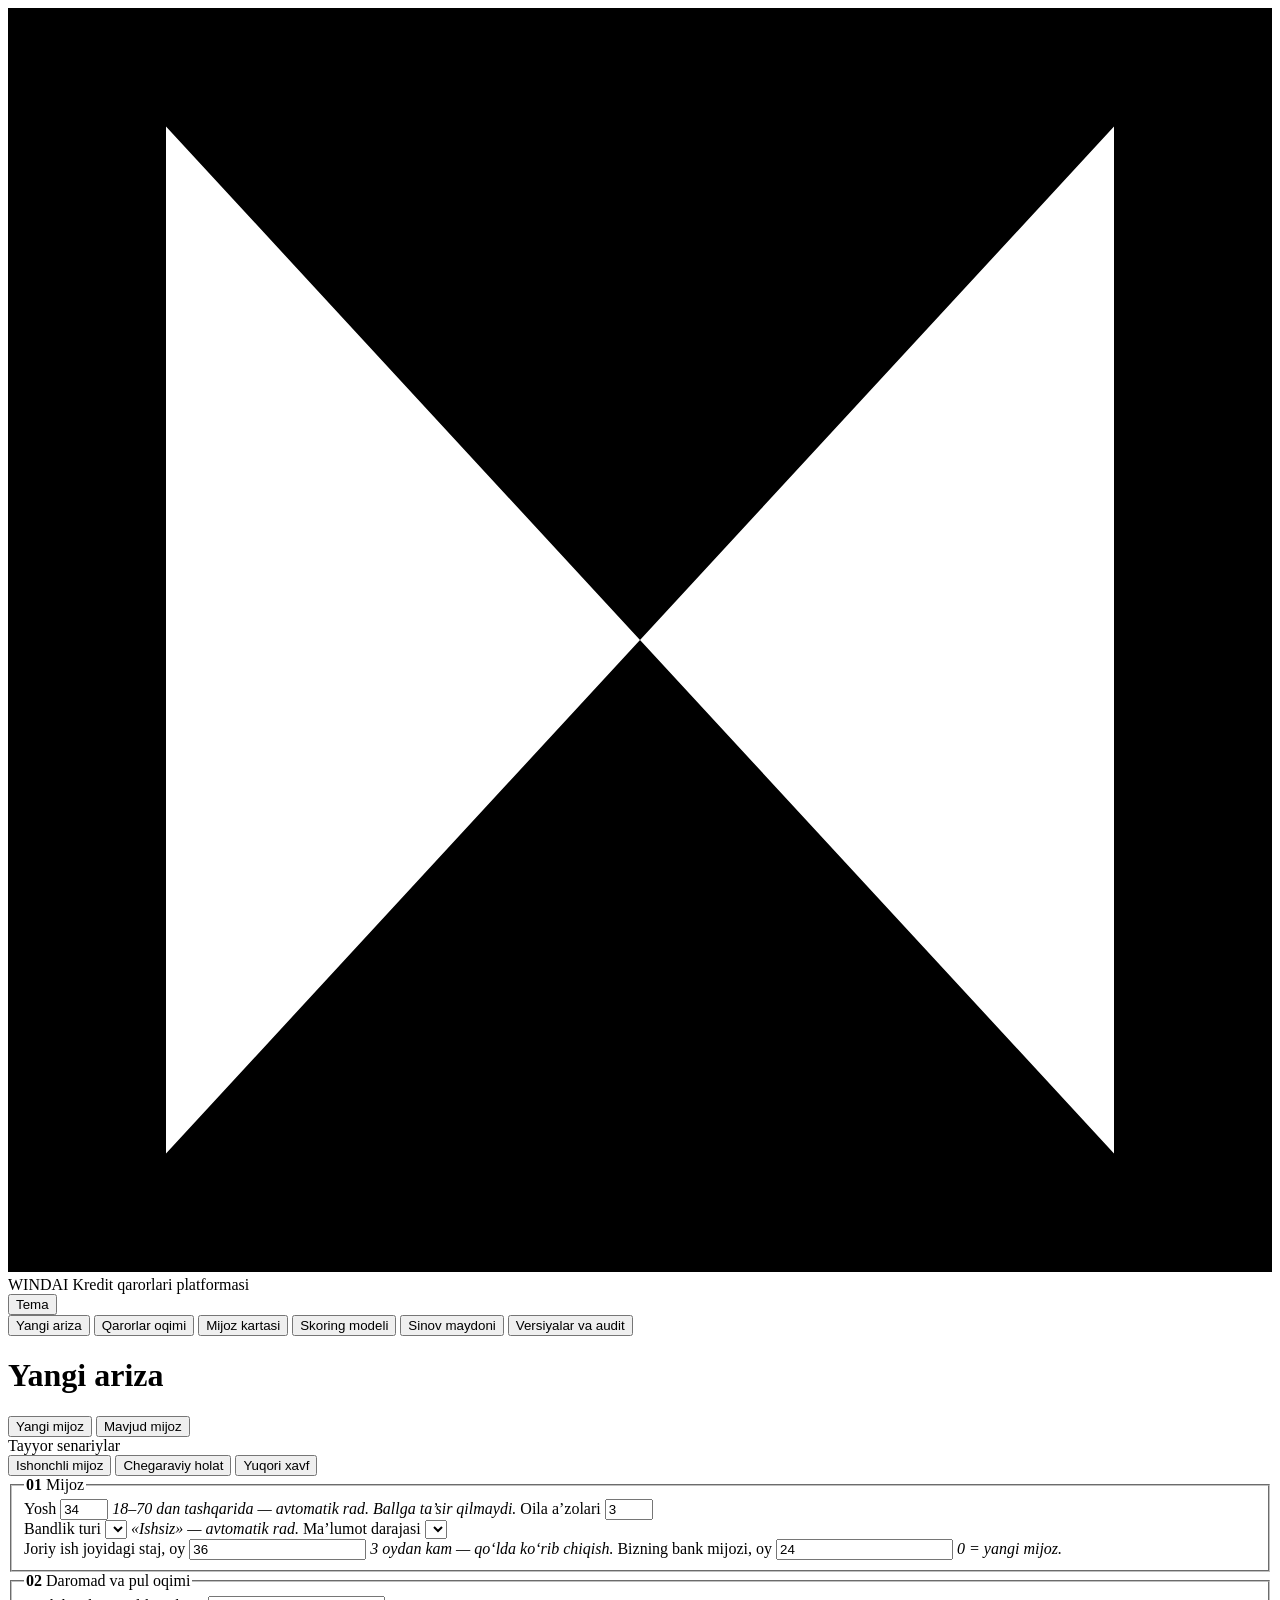
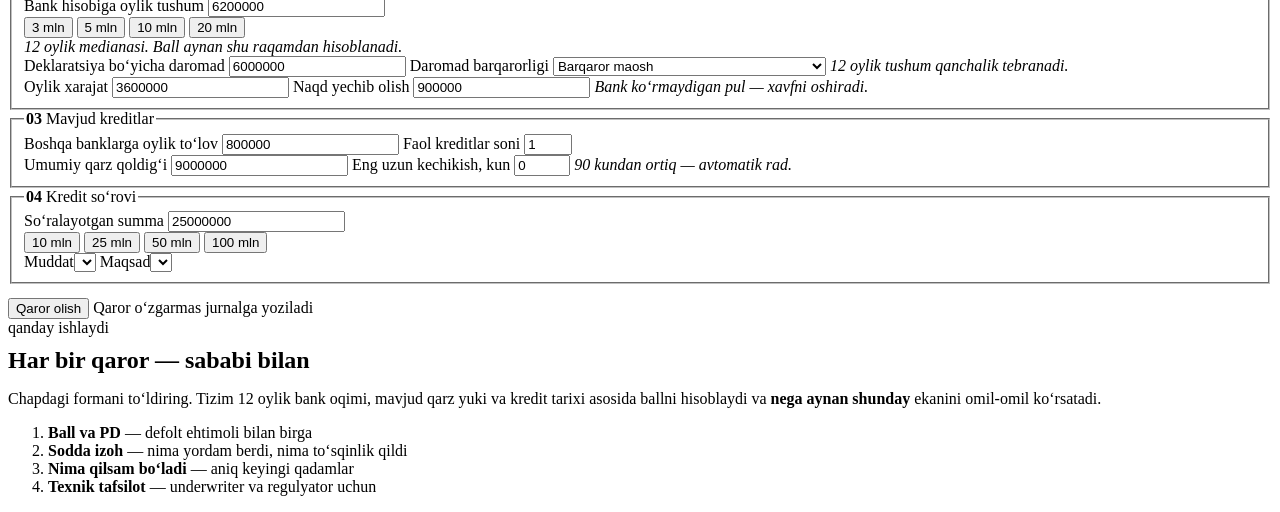
==== web/index.html @ 21daf564 "WINDAI — tushuntiriladigan kredit skoring va limit dvigateli (CBU Hackathon 2026, A2) - Skorkarta: W" ====
<!doctype html>
<html lang="uz">
<head>
<meta charset="utf-8">
<meta name="viewport" content="width=device-width, initial-scale=1">
<title>WINDAI — Tushuntiriladigan kredit skoring va limit dvigateli</title>
<link rel="icon" type="image/svg+xml" href="/static/logo.svg">
<link rel="stylesheet" href="/static/styles.css">
<script>
  /* Temani CSS dan OLDIN qo'yamiz: aks holda qorong'i temada sahifa bir lahza
     oq chaqnab ketadi (initTheme() body oxirida ishlaydi). */
  (function () {
    try {
      var t = localStorage.getItem('theme');
      var dark = t ? t === 'dark' : matchMedia('(prefers-color-scheme: dark)').matches;
      if (dark) document.documentElement.classList.add('dark');
    } catch (e) {}
  })();
</script>
</head>
<body>

<!-- ==================================================== KIRISH EKRANI -->
<div id="login-gate" hidden>
  <div class="gate-box">
    <div class="gate-brand">
      <svg class="mark mark-lg" viewBox="0 0 32 32" role="img" aria-label="WINDAI">
        <mask id="gm"><rect width="32" height="32" fill="#fff"/>
          <path d="M4 3 L16 16 L4 29 Z M28 3 L16 16 L28 29 Z" fill="#000"/></mask>
        <rect width="32" height="32" fill="var(--accent)" mask="url(#gm)"/>
      </svg>
      <div>
        <div class="gate-name">WINDAI</div>
        <div class="gate-sub">Tushuntiriladigan kredit skoring va limit dvigateli</div>
      </div>
    </div>

    <form class="gate-form" id="login-form" autocomplete="off">
      <div class="label" style="margin-bottom:14px">Tizimga kirish</div>
      <label class="field"><span>Login</span>
        <input id="lg-login" autocomplete="username" required></label>
      <label class="field"><span>Parol</span>
        <input id="lg-parol" type="password" autocomplete="current-password" required></label>
      <div id="lg-error" hidden></div>
      <button class="btn" type="submit" style="width:100%">Kirish</button>
    </form>

    <div class="gate-demo">
      <div class="demo-strip">Demo rejim — parollar ataylab ochiq ko‘rsatilgan</div>
      <div class="label" style="margin:12px 0 8px">Rolni tanlab ko‘ring</div>
      <div id="lg-accounts" class="demo-grid"></div>
    </div>
  </div>
</div>

<!-- ============================================================ SHAPKA -->
<header class="top">
  <div class="top-in">
    <div class="brand">
      <svg class="mark" viewBox="0 0 32 32" role="img" aria-label="WINDAI">
        <mask id="m"><rect width="32" height="32" fill="#fff"/>
          <path d="M4 3 L16 16 L4 29 Z M28 3 L16 16 L28 29 Z" fill="#000"/></mask>
        <rect width="32" height="32" fill="var(--accent)" mask="url(#m)"/>
      </svg>
      <span class="brand-name">WINDAI</span>
      <span class="brand-sub">Kredit qarorlari platformasi</span>
    </div>

    <div class="top-chips" id="top-chips"></div>

    <div class="top-user">
      <div class="who" id="who" hidden>
        <span class="avatar" id="who-avatar"></span>
        <span class="who-txt">
          <b id="who-ism"></b>
          <em id="who-rol"></em>
        </span>
      </div>
      <button class="btn ghost mini" id="theme"
        aria-label="Yorug‘/qorong‘i temani almashtirish">Tema</button>
      <button class="btn ghost mini" id="logout" hidden>Chiqish</button>
    </div>
  </div>
</header>

<!-- ======================================================= NAVIGATSIYA -->
<div class="navbar">
  <nav class="tabs" role="tablist" aria-label="Bo‘limlar">
    <button role="tab" data-tab="ariza"       data-perm="ariza:yuborish">Yangi ariza</button>
    <button role="tab" data-tab="underwriter" data-perm="qarorlar:korish">Qarorlar oqimi</button>
    <button role="tab" data-tab="mijoz"       data-perm="mijoz:korish">Mijoz kartasi</button>
    <span class="nav-sep" aria-hidden="true"></span>
    <button role="tab" data-tab="skorkarta"   data-perm="skorkarta:korish">Skoring modeli</button>
    <button role="tab" data-tab="whatif"      data-perm="simulyatsiya">Sinov maydoni</button>
    <button role="tab" data-tab="versiya"     data-perm="skorkarta:korish">Versiyalar va audit</button>
  </nav>
</div>

<main class="shell">
  <div class="page-head">
    <h1 id="page-title">Yangi ariza</h1>
    <p id="page-sub" class="dim"></p>
  </div>
  <p id="live-status" role="status" class="sr"></p>

  <!-- ============================================================ ARIZA -->
  <section id="tab-ariza">
    <div class="split">
      <form class="card" id="form-ariza" autocomplete="off">
        <div class="modes" role="radiogroup" aria-label="Ariza turi">
          <button type="button" class="mode" data-mode="yangi" aria-checked="true"
            role="radio">Yangi mijoz</button>
          <button type="button" class="mode" data-mode="mavjud" aria-checked="false"
            role="radio">Mavjud mijoz</button>
        </div>

        <!-- mavjud mijoz rejimi -->
        <div id="mode-mavjud" hidden>
          <label class="field"><span>Mijozni tanlang</span>
            <select id="f-applicant"></select></label>
          <div id="mavjud-karta"></div>
        </div>

        <!-- yangi mijoz rejimi -->
        <div id="mode-yangi">
          <div class="presets">
            <span class="label">Tayyor senariylar</span>
            <div class="preset-row">
              <button type="button" class="preset ok"  data-preset="ideal">Ishonchli mijoz</button>
              <button type="button" class="preset mid" data-preset="chegaraviy">Chegaraviy holat</button>
              <button type="button" class="preset no"  data-preset="yuqori_xavf">Yuqori xavf</button>
            </div>
          </div>

          <fieldset class="grp">
            <legend><b>01</b> Mijoz</legend>
            <div class="grid g2">
              <label class="field"><span>Yosh</span>
                <input id="f-yosh" type="number" value="34" min="16" max="90">
                <em class="hint">18–70 dan tashqarida — avtomatik rad. Ballga ta’sir qilmaydi.</em></label>
              <label class="field"><span>Oila a’zolari</span>
                <input id="f-oila" type="number" value="3" min="1" max="15"></label>
            </div>
            <div class="grid g2">
              <label class="field"><span>Bandlik turi</span>
                <select id="f-bandlik"></select>
                <em class="hint">«Ishsiz» — avtomatik rad.</em></label>
              <label class="field"><span>Ma’lumot darajasi</span>
                <select id="f-talim"></select></label>
            </div>
            <div class="grid g2">
              <label class="field"><span>Joriy ish joyidagi staj, oy</span>
                <input id="f-staj" type="number" value="36" min="0">
                <em class="hint">3 oydan kam — qo‘lda ko‘rib chiqish.</em></label>
              <label class="field"><span>Bizning bank mijozi, oy</span>
                <input id="f-tarix" type="number" value="24" min="0">
                <em class="hint">0 = yangi mijoz.</em></label>
            </div>
          </fieldset>

          <fieldset class="grp">
            <legend><b>02</b> Daromad va pul oqimi</legend>
            <label class="field wide"><span>Bank hisobiga oylik tushum</span>
              <input id="f-kirim" class="money big" inputmode="numeric" type="text" value="6200000">
              <div class="quick" data-target="#f-kirim">
                <button type="button" data-v="3000000">3 mln</button>
                <button type="button" data-v="5000000">5 mln</button>
                <button type="button" data-v="10000000">10 mln</button>
                <button type="button" data-v="20000000">20 mln</button>
              </div>
              <em class="hint">12 oylik medianasi. Ball aynan shu raqamdan hisoblanadi.</em></label>
            <div class="grid g2">
              <label class="field"><span>Deklaratsiya bo‘yicha daromad</span>
                <input id="f-dekl" class="money" inputmode="numeric" type="text" value="6000000">
                <em class="hint" id="hint-gap"></em></label>
              <label class="field"><span>Daromad barqarorligi</span>
                <select id="f-cv">
                  <option value="barqaror">Barqaror maosh</option>
                  <option value="ozgaruvchan">Biroz o‘zgaruvchan</option>
                  <option value="kuchli">Kuchli o‘zgaruvchan (mavsumiy, tadbirkor)</option>
                </select>
                <em class="hint">12 oylik tushum qanchalik tebranadi.</em></label>
            </div>
            <div class="grid g2">
              <label class="field"><span>Oylik xarajat</span>
                <input id="f-chiqim" class="money" inputmode="numeric" type="text" value="3600000"></label>
              <label class="field"><span>Naqd yechib olish</span>
                <input id="f-naqd" class="money" inputmode="numeric" type="text" value="900000">
                <em class="hint">Bank ko‘rmaydigan pul — xavfni oshiradi.</em></label>
            </div>
          </fieldset>

          <fieldset class="grp">
            <legend><b>03</b> Mavjud kreditlar</legend>
            <div class="grid g2">
              <label class="field"><span>Boshqa banklarga oylik to‘lov</span>
                <input id="f-yuk" class="money" inputmode="numeric" type="text" value="800000"></label>
              <label class="field"><span>Faol kreditlar soni</span>
                <input id="f-nloan" type="number" value="1" min="0" max="10"></label>
            </div>
            <div class="grid g2">
              <label class="field"><span>Umumiy qarz qoldig‘i</span>
                <input id="f-qoldiq" class="money" inputmode="numeric" type="text" value="9000000"></label>
              <label class="field"><span>Eng uzun kechikish, kun</span>
                <input id="f-kechikish" type="number" value="0" min="0" max="365">
                <em class="hint">90 kundan ortiq — avtomatik rad.</em></label>
            </div>
          </fieldset>
        </div>

        <fieldset class="grp">
          <legend><b>04</b> Kredit so‘rovi</legend>
          <label class="field wide"><span>So‘ralayotgan summa</span>
            <input id="f-summa" class="money big" inputmode="numeric" type="text" value="25000000">
            <div class="quick" data-target="#f-summa">
              <button type="button" data-v="10000000">10 mln</button>
              <button type="button" data-v="25000000">25 mln</button>
              <button type="button" data-v="50000000">50 mln</button>
              <button type="button" data-v="100000000">100 mln</button>
            </div></label>
          <div class="grid g2">
            <label class="field"><span>Muddat</span><select id="f-muddat"></select></label>
            <label class="field"><span>Maqsad</span><select id="f-maqsad"></select></label>
          </div>
        </fieldset>

        <div class="live" id="live-panel"></div>

        <div class="row" style="margin-top:14px">
          <button class="btn" type="submit">Qaror olish</button>
          <span class="code faint">Qaror o‘zgarmas jurnalga yoziladi</span>
        </div>
      </form>

      <div id="ariza-natija">
        <div class="card intro">
          <div class="label">qanday ishlaydi</div>
          <h2 style="margin:10px 0 12px">Har bir qaror — sababi bilan</h2>
          <p class="data dim" style="margin-bottom:14px">Chapdagi formani to‘ldiring.
            Tizim 12 oylik bank oqimi, mavjud qarz yuki va kredit tarixi asosida
            ballni hisoblaydi va <b>nega aynan shunday</b> ekanini omil-omil ko‘rsatadi.</p>
          <ol class="steps-intro">
            <li><b>Ball va PD</b> — defolt ehtimoli bilan birga</li>
            <li><b>Sodda izoh</b> — nima yordam berdi, nima to‘sqinlik qildi</li>
            <li><b>Nima qilsam bo‘ladi</b> — aniq keyingi qadamlar</li>
            <li><b>Texnik tafsilot</b> — underwriter va regulyator uchun</li>
          </ol>
        </div>
      </div>
    </div>
  </section>

  <!-- ====================================================== UNDERWRITER -->
  <section id="tab-underwriter" hidden>
    <div class="grid g4" id="uw-kpi" style="margin-bottom:16px"></div>
    <div class="grid g2" id="uw-overview" style="margin-bottom:16px"></div>
    <div class="card" id="uw-portfel" style="margin-bottom:16px"></div>
    <div class="split-wide">
      <div class="card" style="padding:0">
        <div class="card-head" style="padding:14px 16px 10px;margin-bottom:0">
          <h3>Qarorlar oqimi</h3>
          <div class="row">
            <input id="uw-search" type="search" placeholder="Ariza ID"
              style="height:26px;width:120px" autocomplete="off"
              aria-label="Ariza ID bo‘yicha qidirish">
            <select id="uw-filter" style="height:26px;width:auto">
              <option value="">barchasi</option>
              <option value="MAQULLANDI">ma’qullangan</option>
              <option value="QOLDA_KORIB_CHIQISH">qo‘lda ko‘rib chiqish</option>
              <option value="RAD_ETILDI">rad etilgan</option>
            </select>
            <button class="btn ghost mini" id="uw-refresh">Yangilash</button>
          </div>
        </div>
        <div class="tw scroll-y"><table id="uw-table">
          <thead><tr><th>Ariza</th><th>Qaror</th><th class="r">Ball</th>
            <th class="r">PD</th><th class="r">Tavsiya</th><th>Xodim</th>
            <th>Sabab</th></tr></thead>
          <tbody><tr><td colspan="7" class="empty">yuklanmoqda…</td></tr></tbody>
        </table></div>
      </div>
      <div id="uw-detail" aria-live="polite"><div class="card"><div class="empty">
        Tafsilot uchun jadvaldan qatorni tanlang.</div></div></div>
    </div>
  </section>

  <!-- ==================================================== MIJOZ KARTASI -->
  <section id="tab-mijoz" hidden>
    <div class="card" style="margin-bottom:16px">
      <div class="row">
        <input id="mk-search" type="search" style="flex:1;min-width:180px"
          placeholder="Mijoz ID yoki ism bo‘yicha qidiring — masalan A000003"
          autocomplete="off" aria-label="Mijoz qidirish">
        <button class="btn ghost mini" id="mk-clear">Tozalash</button>
      </div>
      <div id="mk-results"></div>
    </div>
    <div id="mk-card"><div class="card"><div class="empty">
      Mijozni qidiring yoki qarorlar oqimidan «karta →» tugmasini bosing.</div></div></div>
  </section>

  <!-- ======================================================== SKORKARTA -->
  <section id="tab-skorkarta" hidden>
    <div class="grid g4" id="sc-kpi" style="margin-bottom:16px"></div>
    <div class="split-wide">
      <div class="card" style="padding:0">
        <div class="card-head" style="padding:14px 16px 10px;margin-bottom:0">
          <h3>Belgilar: IV va koeffitsientlar</h3>
          <span class="label">woe / iv binning</span></div>
        <div class="tw"><table id="sc-table">
          <thead><tr><th>Belgi</th><th class="r">IV</th><th>Kuch</th>
            <th class="r">β</th><th class="r">Binlar</th></tr></thead>
          <tbody></tbody></table></div>
      </div>
      <div id="sc-bins"><div class="card"><div class="empty">
        Bucket’larni ko‘rish uchun belgini tanlang.</div></div></div>
    </div>
  </section>

  <!-- =========================================================== WHATIF -->
  <section id="tab-whatif" hidden>
    <div class="split">
      <div class="card">
        <div class="card-head"><h3>Sinov maydoni</h3>
          <span class="label">saqlanmaydi</span></div>
        <p class="data dim" style="margin-bottom:14px">«Yangi ariza» ekranidagi
          qiymatlar bazaviy holat sifatida olinadi. Slayderni suring —
          ball, limit va omillar hissasi darhol qayta hisoblanadi.</p>
        <label class="field"><span>Oylik daromad: <b id="wi-inc-v" class="num"></b></span>
          <input id="wi-inc" type="range" autocomplete="off" min="20" max="300" value="100"></label>
        <label class="field"><span>So‘ralgan summa: <b id="wi-sum-v" class="num"></b></span>
          <input id="wi-sum" type="range" autocomplete="off" min="10" max="300" value="100"></label>
        <label class="field"><span>Mavjud oylik yuk: <b id="wi-yuk-v" class="num"></b></span>
          <input id="wi-yuk" type="range" autocomplete="off" min="0" max="200" value="100"></label>
        <label class="field"><span>Muddat</span>
          <select id="wi-muddat" autocomplete="off"></select></label>
        <div class="row"><button class="btn ghost" id="wi-reset">Bazaviy holat</button></div>
        <p class="code faint" style="margin-top:12px">Hisob forma maydonlaridan
          qurilgan profil bo‘yicha ketadi, shuning uchun bazaviy ball
          «Yangi ariza» natijasidan bir necha ballga farq qilishi mumkin.</p>
      </div>
      <div id="wi-natija" aria-live="polite"><div class="empty">
        Bazaviy holat hisoblanmoqda…</div></div>
    </div>
  </section>

  <!-- ========================================================== VERSIYA -->
  <section id="tab-versiya" hidden>
    <div class="split-wide">
      <div class="stack">
        <div class="card">
          <div class="card-head"><h3>Skorkarta versiyalari</h3>
            <span class="label">SCD Type 2 · valid_from / valid_to</span></div>
          <div class="tw"><table id="ver-table">
            <thead><tr><th>#</th><th>Versiya</th><th class="r">AUC CV</th>
              <th class="r">KS</th><th>valid_from</th><th>valid_to</th>
              <th>Holat</th></tr></thead><tbody></tbody></table></div>
        </div>
        <div class="card">
          <div class="card-head"><h3>Versiyalarni taqqoslash</h3>
            <span class="label">bitta ariza, ikki skorkarta</span></div>
          <div class="row" style="margin-bottom:12px">
            <input id="cmp-app" placeholder="AP002161" style="width:150px">
            <select id="cmp-a" style="width:auto"></select>
            <span class="dim">→</span>
            <select id="cmp-b" style="width:auto"></select>
            <button class="btn mini" id="cmp-run">Taqqoslash</button>
          </div>
          <div id="cmp-out"><div class="empty">Ariza ID va ikki versiyani tanlang.</div></div>
        </div>
      </div>
      <div class="stack">
        <div class="card" id="rt-card" data-perm="skorkarta:orgatish">
          <div class="card-head"><h3>Yangi versiya o‘rgatish</h3>
            <span class="label">retrain</span></div>
          <div class="g2 grid">
            <label class="field"><span>Versiya nomi</span><input id="rt-ver" value="v2"></label>
            <label class="field"><span>L2</span><input id="rt-l2" type="number" value="1" step="0.5" min="0"></label>
          </div>
          <label class="field"><span>Izoh</span><input id="rt-izoh" value="L2 pasaytirilgan"></label>
          <button class="btn" id="rt-run">O‘rgatish</button>
          <div id="rt-out" style="margin-top:12px"></div>
        </div>
        <div class="card">
          <div class="card-head"><h3>Qaror jurnali</h3>
            <span class="label">o‘zgarmas + hash zanjiri</span></div>
          <div id="jr-out"><div class="loading">yuklanmoqda…</div></div>
        </div>
      </div>
    </div>
  </section>
</main>

<div id="toast" hidden></div>
<script src="/static/app.js"></script>
</body>
</html>
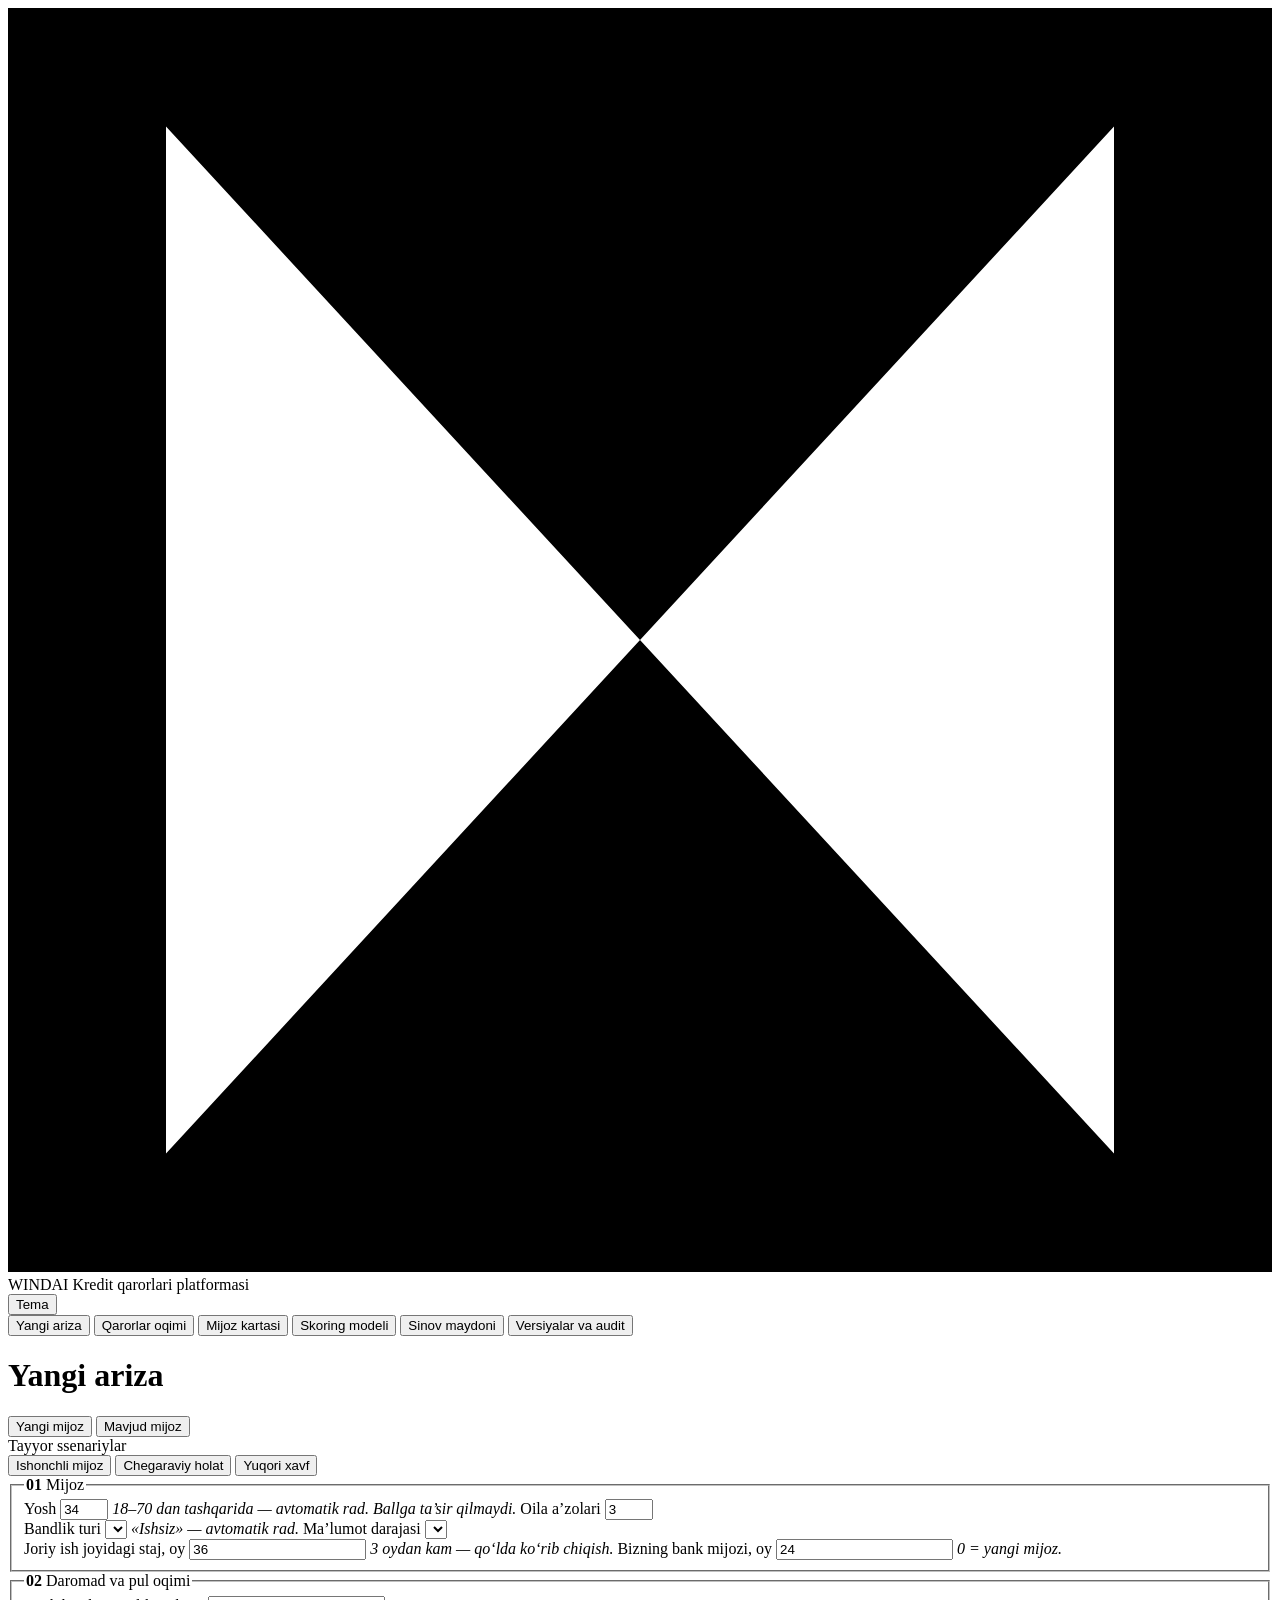
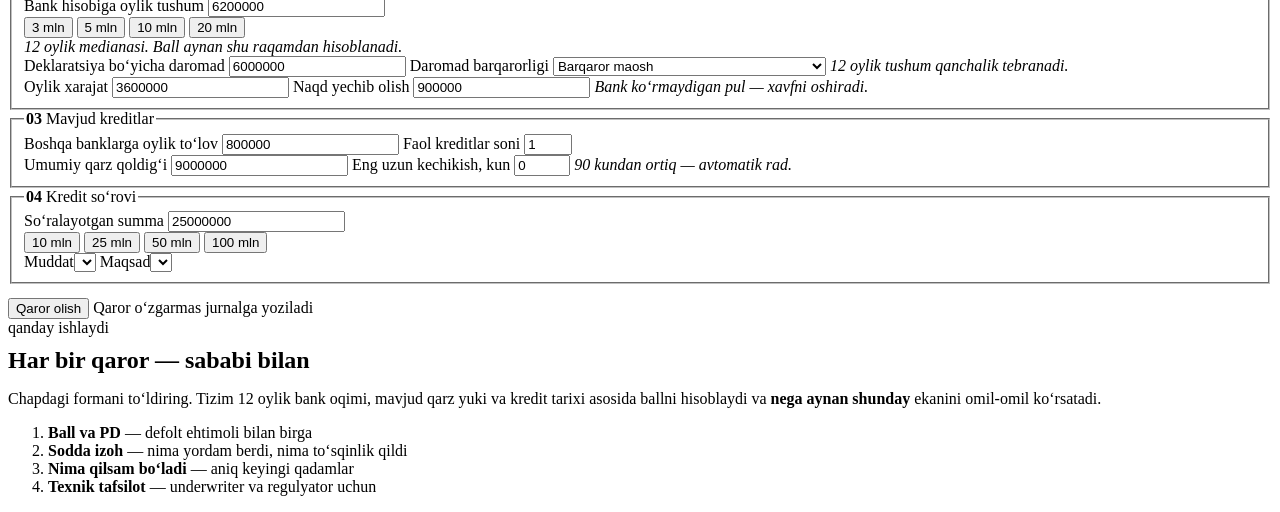
==== commit 13d093f5: "Taqdimot slaydlari + audit qoldiqlari (yorliqlar, imlo, empty-state) Co-Authored-By: Claude Fable 5 " ====
--- a/web/index.html
+++ b/web/index.html
@@ -124,7 +124,7 @@
         <!-- yangi mijoz rejimi -->
         <div id="mode-yangi">
           <div class="presets">
-            <span class="label">Tayyor senariylar</span>
+            <span class="label">Tayyor ssenariylar</span>
             <div class="preset-row">
               <button type="button" class="preset ok"  data-preset="ideal">Ishonchli mijoz</button>
               <button type="button" class="preset mid" data-preset="chegaraviy">Chegaraviy holat</button>
@@ -296,7 +296,7 @@
       <div id="mk-results"></div>
     </div>
     <div id="mk-card"><div class="card"><div class="empty">
-      Mijozni qidiring yoki qarorlar oqimidan «karta →» tugmasini bosing.</div></div></div>
+      Mijozni qidiring yoki qarorlar oqimidagi arizadan «Mijoz kartasi →» havolasini bosing.</div></div></div>
   </section>
 
   <!-- ======================================================== SKORKARTA -->
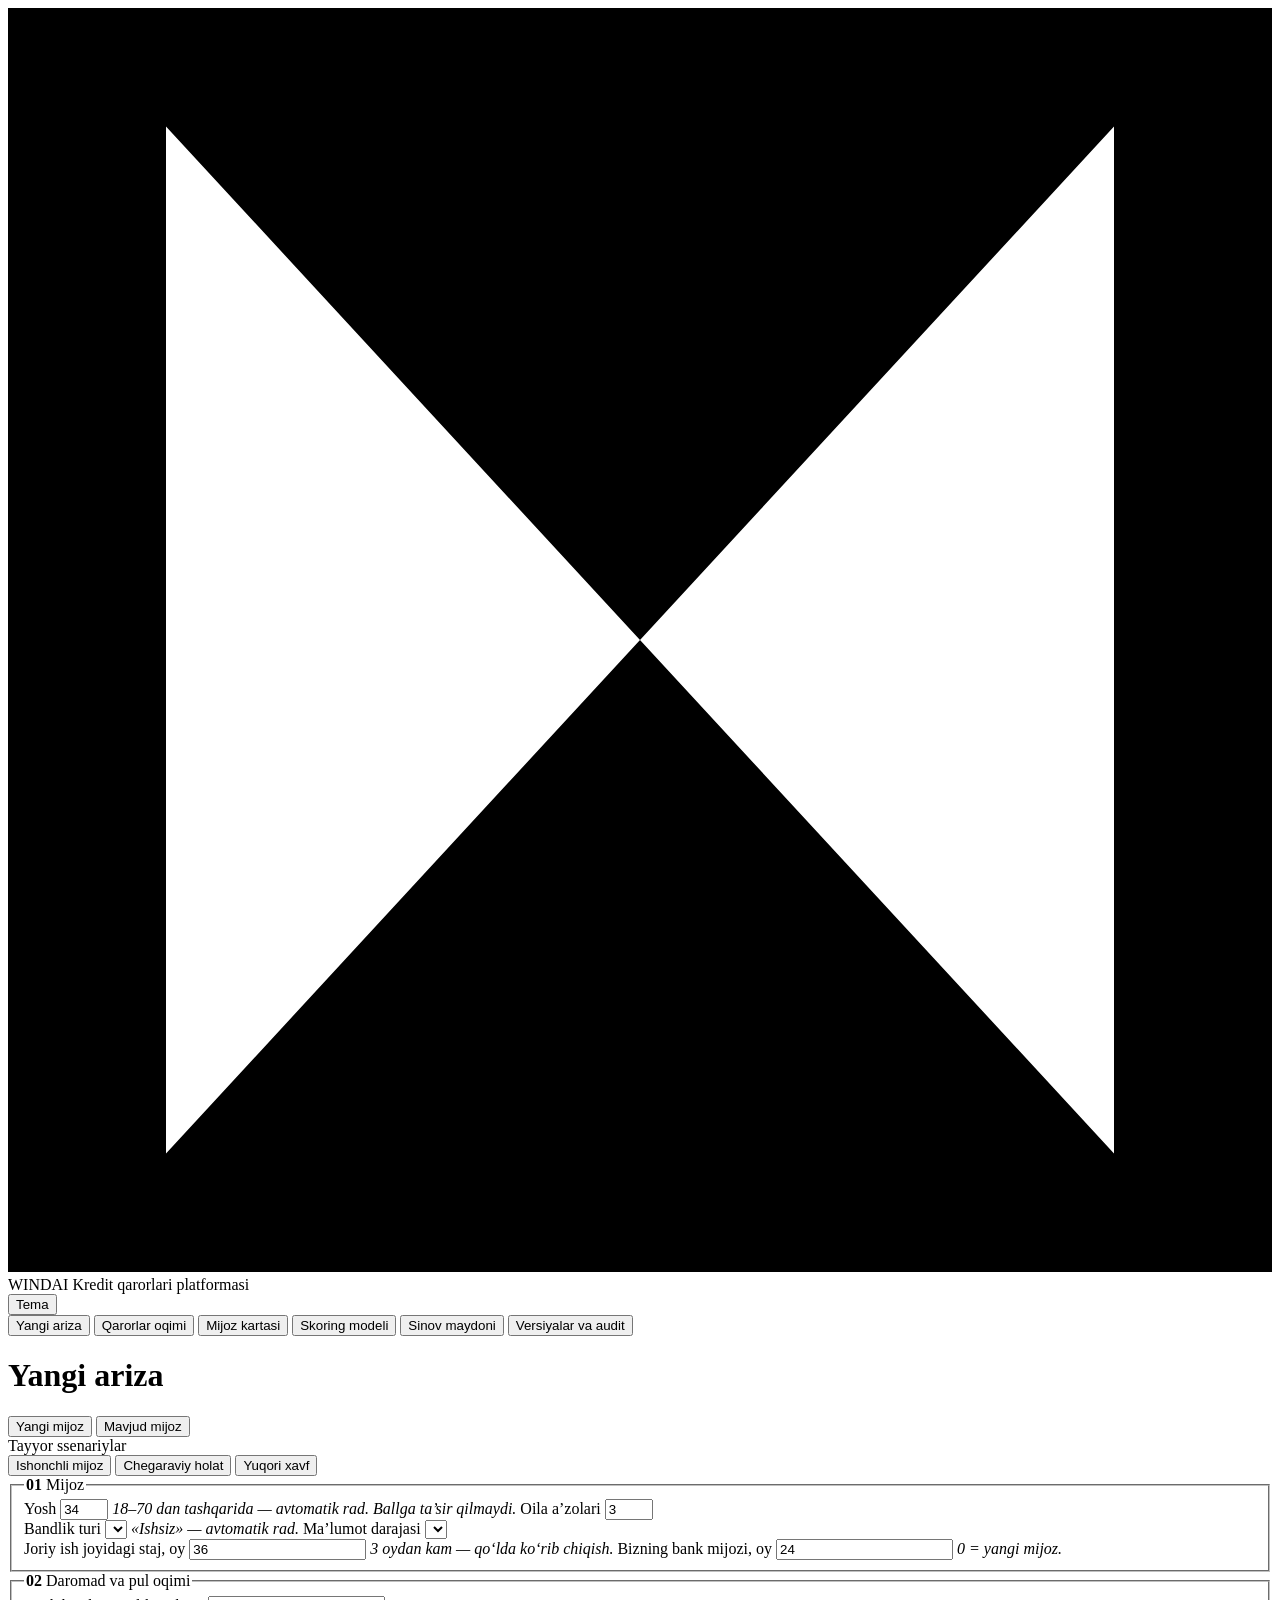
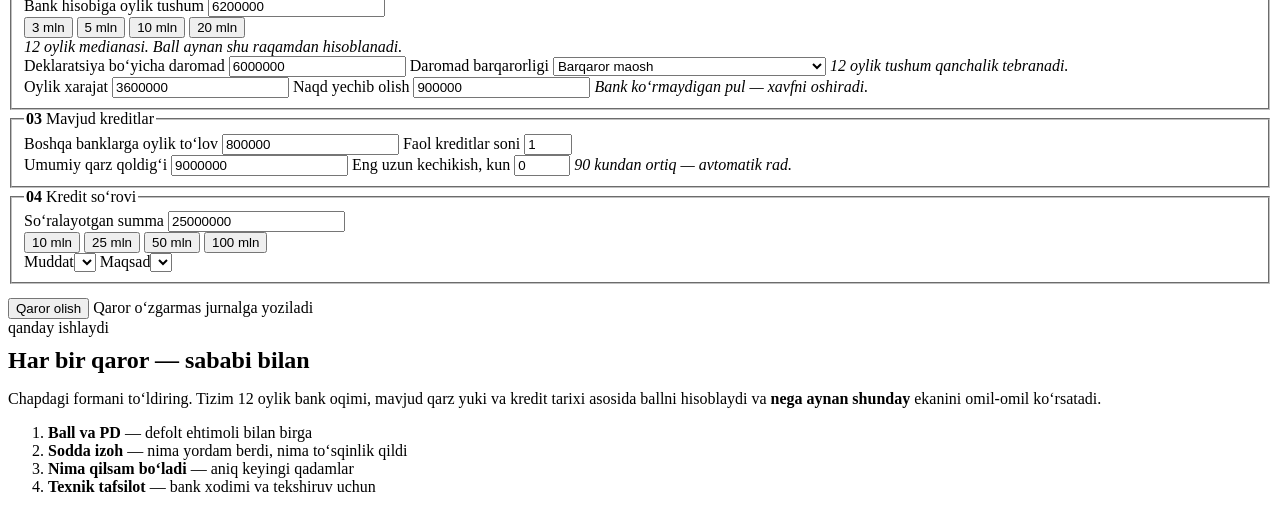
==== commit ad463a4f: "Omillar hissasi inson tilida; UI dan 'regulyator' olib tashlandi - har omil qatorida guruh o'lchov b" ====
--- a/web/index.html
+++ b/web/index.html
@@ -11,7 +11,8 @@
      oq chaqnab ketadi (initTheme() body oxirida ishlaydi). */
   (function () {
     try {
-      var t = localStorage.getItem('theme');
+      var q = new URLSearchParams(location.search).get('tema');
+      var t = q || localStorage.getItem('theme');   // ?tema=light|dark — demo/skrinshot
       var dark = t ? t === 'dark' : matchMedia('(prefers-color-scheme: dark)').matches;
       if (dark) document.documentElement.classList.add('dark');
     } catch (e) {}
@@ -243,7 +244,7 @@
             <li><b>Ball va PD</b> — defolt ehtimoli bilan birga</li>
             <li><b>Sodda izoh</b> — nima yordam berdi, nima to‘sqinlik qildi</li>
             <li><b>Nima qilsam bo‘ladi</b> — aniq keyingi qadamlar</li>
-            <li><b>Texnik tafsilot</b> — underwriter va regulyator uchun</li>
+            <li><b>Texnik tafsilot</b> — bank xodimi va tekshiruv uchun</li>
           </ol>
         </div>
       </div>
@@ -291,7 +292,7 @@
         <input id="mk-search" type="search" style="flex:1;min-width:180px"
           placeholder="Mijoz ID yoki ism bo‘yicha qidiring — masalan A000003"
           autocomplete="off" aria-label="Mijoz qidirish">
-        <button class="btn ghost mini" id="mk-clear">Tozalash</button>
+        <button class="btn ghost mini" id="mk-clear" hidden aria-label="Qidiruvni tozalash" title="Qidiruvni tozalash">✕</button>
       </div>
       <div id="mk-results"></div>
     </div>
@@ -305,15 +306,16 @@
     <div class="split-wide">
       <div class="card" style="padding:0">
         <div class="card-head" style="padding:14px 16px 10px;margin-bottom:0">
-          <h3>Belgilar: IV va koeffitsientlar</h3>
-          <span class="label">woe / iv binning</span></div>
+          <h3>Qaysi ma’lumot qarorga qancha ta’sir qiladi</h3>
+          <span class="label">belgini tanlang</span></div>
         <div class="tw"><table id="sc-table">
-          <thead><tr><th>Belgi</th><th class="r">IV</th><th>Kuch</th>
-            <th class="r">β</th><th class="r">Binlar</th></tr></thead>
+          <thead><tr><th>Belgi</th><th>Ajratish kuchi</th>
+            <th>Eng xavfli guruh</th></tr></thead>
           <tbody></tbody></table></div>
       </div>
       <div id="sc-bins"><div class="card"><div class="empty">
-        Bucket’larni ko‘rish uchun belgini tanlang.</div></div></div>
+        Chapdan belgini tanlang — uning guruhlari va har guruhda haqiqiy
+        defolt ulushi ko‘rinadi.</div></div></div>
     </div>
   </section>
 
